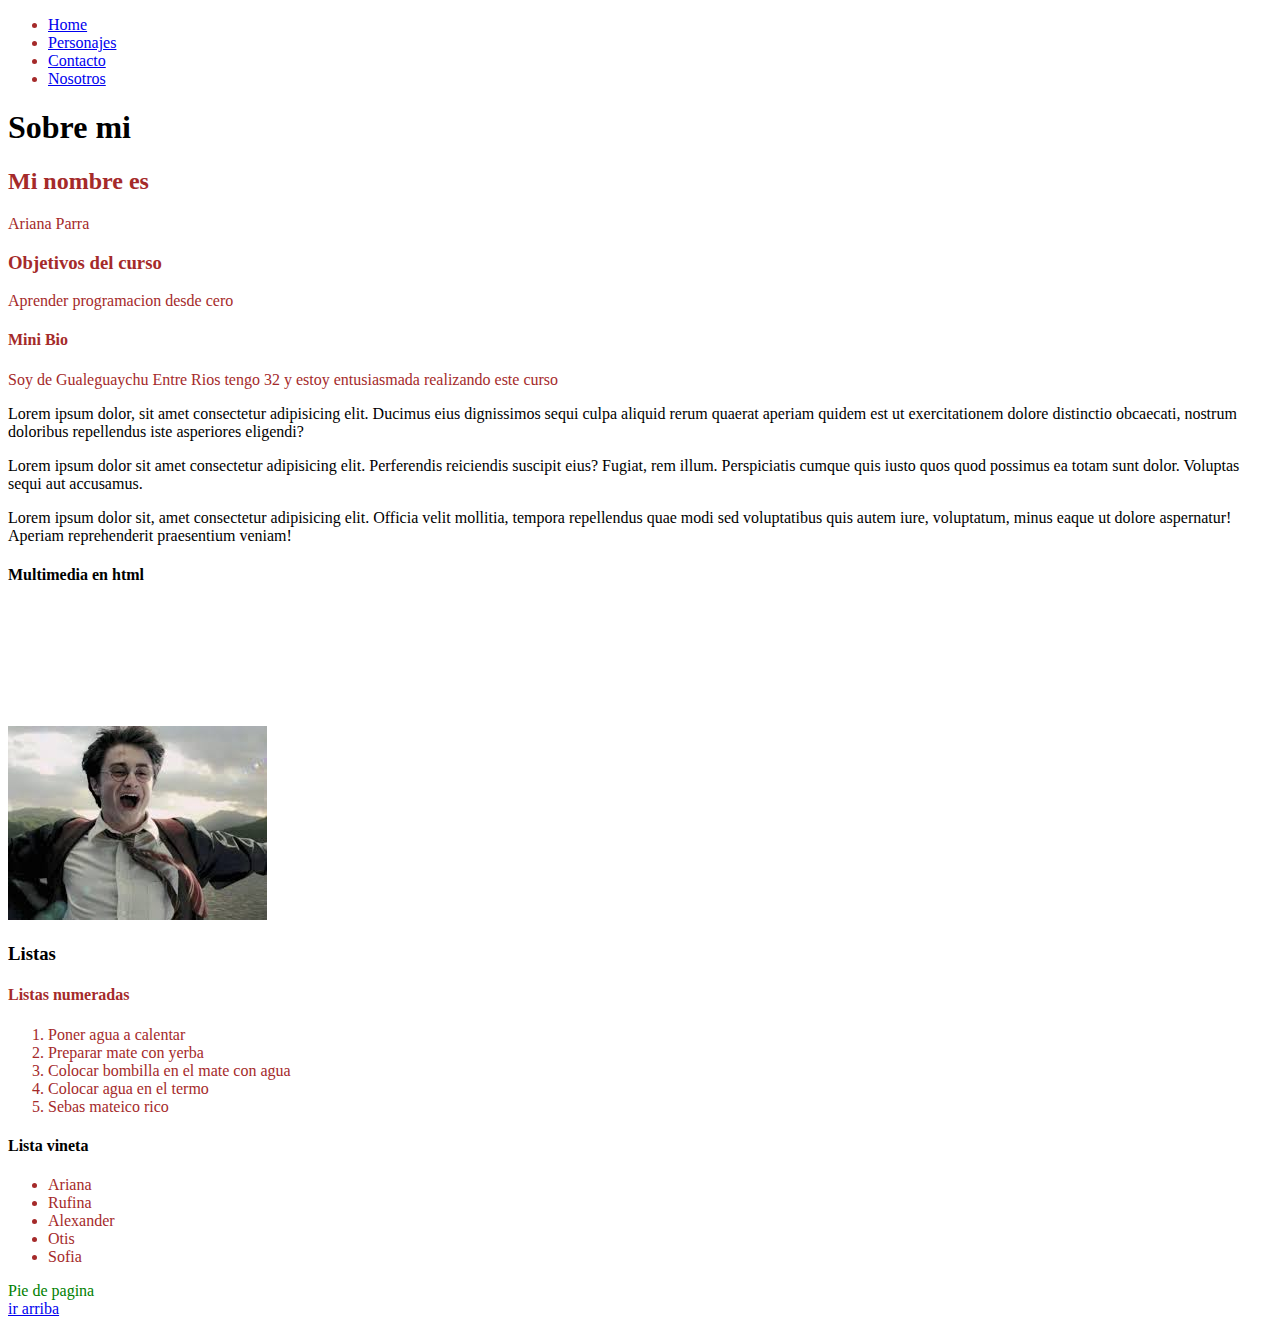
==== CLASE 3/index.html @ 85b01ab7 "aplicando css" ====
<!DOCTYPE html>
<html lang="en">

<head>
    <meta charset="UTF-8">
    <meta name="viewport" content="width=device-width, initial-scale=1.0">
    <title>Mi primer pagina web</title>
    <link rel="stylesheet" href="estilos.css">
</head>

<body>
    <header id="arriba">
        <!--logo menu navegacion titulo-->
        <nav>
            <ul>
                <li><a href="index.html">Home</a></li>
                <li><a href="./pages/personajes.html">Personajes</a></li>
                <li><a href="#">Contacto</a></li>
                <li><a href="#">Nosotros</a></li>
            </ul>
        </nav>
    </header>
    <section>
        <h1 class="negro">Sobre mi</h1>
        <h2>Mi nombre es </h2> Ariana Parra
        <h3>Objetivos del curso</h3> Aprender programacion desde cero
        <h4>Mini Bio</h4> Soy de Gualeguaychu Entre Rios tengo 32 y estoy entusiasmada realizando este curso

    </section>
    <section class="negro">
        <p>Lorem ipsum dolor, sit amet consectetur adipisicing elit. Ducimus eius dignissimos sequi culpa aliquid rerum
            quaerat aperiam quidem est ut exercitationem dolore distinctio obcaecati, nostrum doloribus repellendus iste
            asperiores eligendi?</p>
        <p>Lorem ipsum dolor sit amet consectetur adipisicing elit. Perferendis reiciendis suscipit eius? Fugiat, rem
            illum. Perspiciatis cumque quis iusto quos quod possimus ea totam sunt dolor. Voluptas sequi aut accusamus.
        </p>
        <p>Lorem ipsum dolor sit, amet consectetur adipisicing elit. Officia velit mollitia, tempora repellendus quae
            modi sed voluptatibus quis autem iure, voluptatum, minus eaque ut dolore aspernatur! Aperiam reprehenderit
            praesentium veniam!</p>
    </section>
    <section class="negro">
        <h4>Multimedia en html </h4>

        <img src="./imagenes/images.jpeg" alt="magen de harry volando ">
        <iframe width="560" height="315" src="https://www.youtube.com/embed/yPtkTh22boo?si=HAIVkkwCDx_lBadR"
            title="YouTube video player" frameborder="0"
            allow="accelerometer; autoplay; clipboard-write; encrypted-media; gyroscope; picture-in-picture; web-share"
            referrerpolicy="strict-origin-when-cross-origin" allowfullscreen></iframe>
    </section>

    <h3 class="negro">Listas</h3>
    <h4>Listas numeradas</h4>
    <ol>
        <li>Poner agua a calentar</li>
        <li>Preparar mate con yerba</li>
        <li>Colocar bombilla en el mate con agua </li>
        <li>Colocar agua en el termo</li>
        <li>Sebas mateico rico </li>
    </ol>
    <h4 class="negro">Lista vineta</h4>
    <nav>
        <ul>
            <li>Ariana</li>
            <li>Rufina</li>
            <li>Alexander</li>
            <li>Otis</li>
            <li>Sofia</li>
        </ul>
    </nav>







    <footer>
        <div id="green">Pie de pagina</div>
        <div><a href="#arriba">ir arriba</a>

        </div>
    </footer>
</body>

</html>
---- CLASE 3/estilos.css ----
body{
    color: brown;
}
.negro{
    color: black;
}
#green{
    color: green;
}
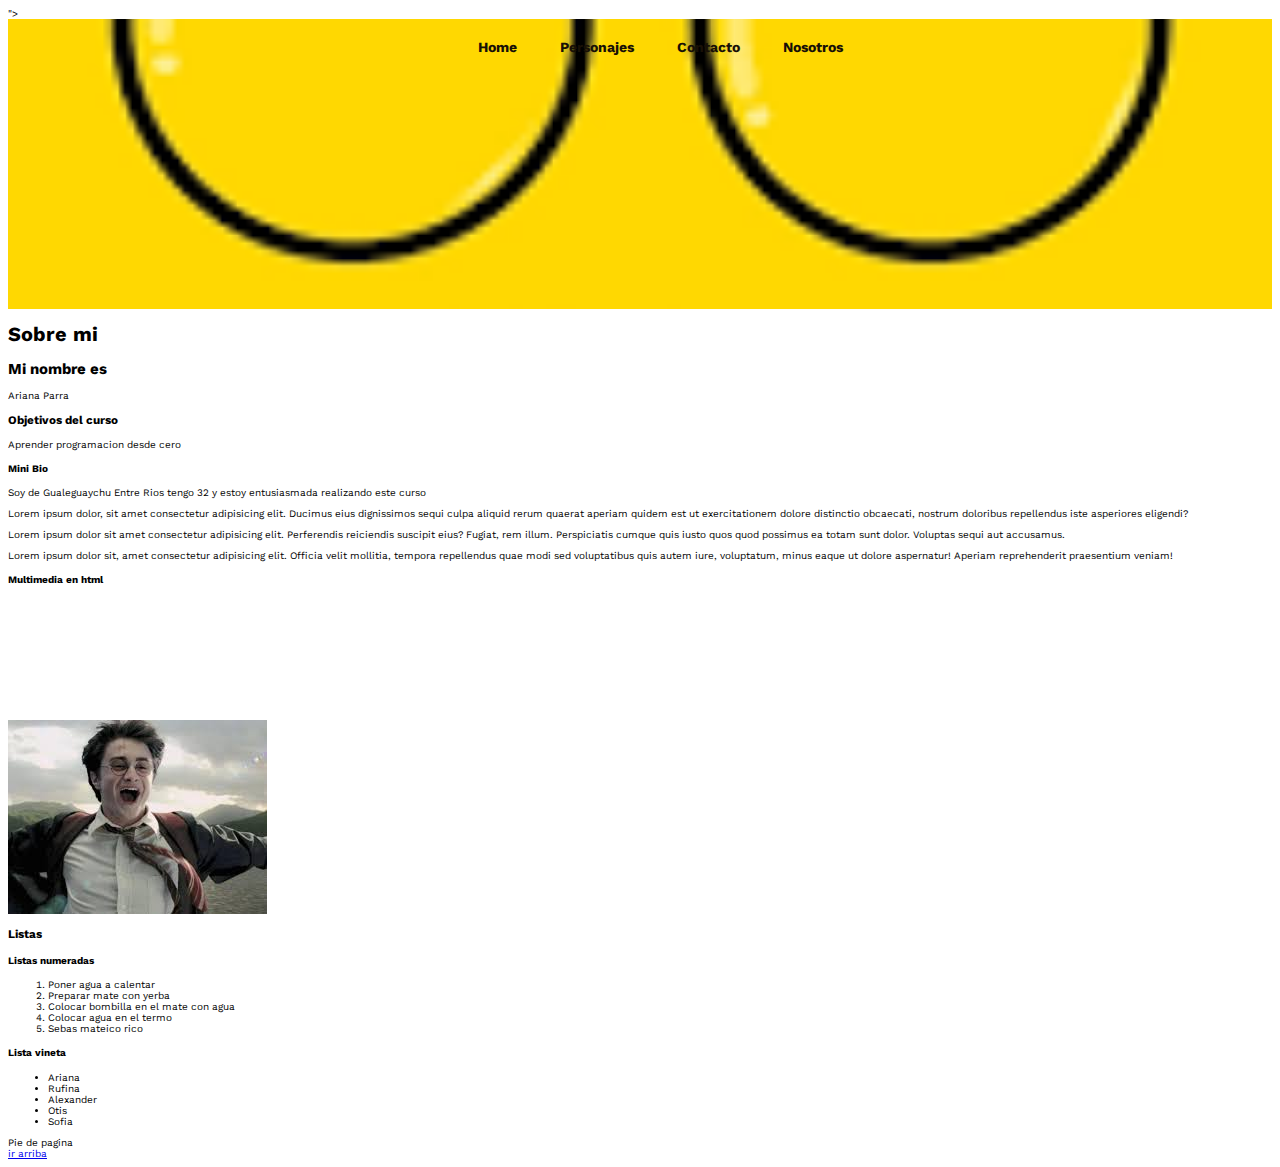
==== commit fde57fc7: "css tipografia" ====
--- a/CLASE 3/index.html
+++ b/CLASE 3/index.html
@@ -1,18 +1,24 @@
 <!DOCTYPE html>
 <html lang="en">
 
-<head>
+<head class="texto">
     <meta charset="UTF-8">
     <meta name="viewport" content="width=device-width, initial-scale=1.0">
     <title>Mi primer pagina web</title>
     <link rel="stylesheet" href="estilos.css">
+    <link rel="stylesheet" href="<link rel=" preconnect" href="https://fonts.googleapis.com">
+    <link rel="preconnect" href="https://fonts.gstatic.com" crossorigin>
+    <link href="https://fonts.googleapis.com/css2?family=Work+Sans:ital,wght@0,100..900;1,100..900&display=swap"
+        rel="stylesheet">">
 </head>
 
-<body>
-    <header id="arriba">
-        <!--logo menu navegacion titulo-->
+<body class="texto">
+    <header id="arriba" class="encabezado">
+
+
+
         <nav>
-            <ul>
+            <ul class="menuSuperior">
                 <li><a href="index.html">Home</a></li>
                 <li><a href="./pages/personajes.html">Personajes</a></li>
                 <li><a href="#">Contacto</a></li>
@@ -20,7 +26,7 @@
             </ul>
         </nav>
     </header>
-    <section>
+    <section class="texto">
         <h1 class="negro">Sobre mi</h1>
         <h2>Mi nombre es </h2> Ariana Parra
         <h3>Objetivos del curso</h3> Aprender programacion desde cero
@@ -49,7 +55,7 @@
     </section>
 
     <h3 class="negro">Listas</h3>
-    <h4>Listas numeradas</h4>
+    <h4 class="texto">Listas numeradas</h4>
     <ol>
         <li>Poner agua a calentar</li>
         <li>Preparar mate con yerba</li>
--- a/CLASE 3/estilos.css
+++ b/CLASE 3/estilos.css
@@ -1,9 +1,48 @@
-body{
-    color: brown;
+@import url('https://fonts.googleapis.com/css2?family=Work+Sans:ital,wght@0,100..900;1,100..900&display=swap');
+
+</style>* {
+    margin: 0;
+    padding: 0;
 }
-.negro{
+
+html {
+    font-size: 10px;
+}
+
+.body {
+    font-family: "Work Sans", sans-serif;
+}
+
+.encabezado {
+    background-image: url(./imagenes/fondo\ d.png);
+    background-color: black;
+    background-repeat: no-repeat;
+    background-size: cover;
+    background-position: center;
+    padding: 1rem;
+    height: 30vh;
+
+}
+
+.menuSuperior {
+    list-style: none;
+    text-align: center;
+}
+
+.menuSuperior li {
+    display: inline-block;
+
+}
+
+.menuSuperior a {
+    text-decoration: none;
+    color: rgb(24, 16, 6);
+    font-weight: 700;
+    padding: 2rem;
+    font-size: 1.4rem;
+}
+
+.texto {
+    font-family: "Work Sans", sans-serif;
     color: black;
-}
-#green{
-    color: green;
 }